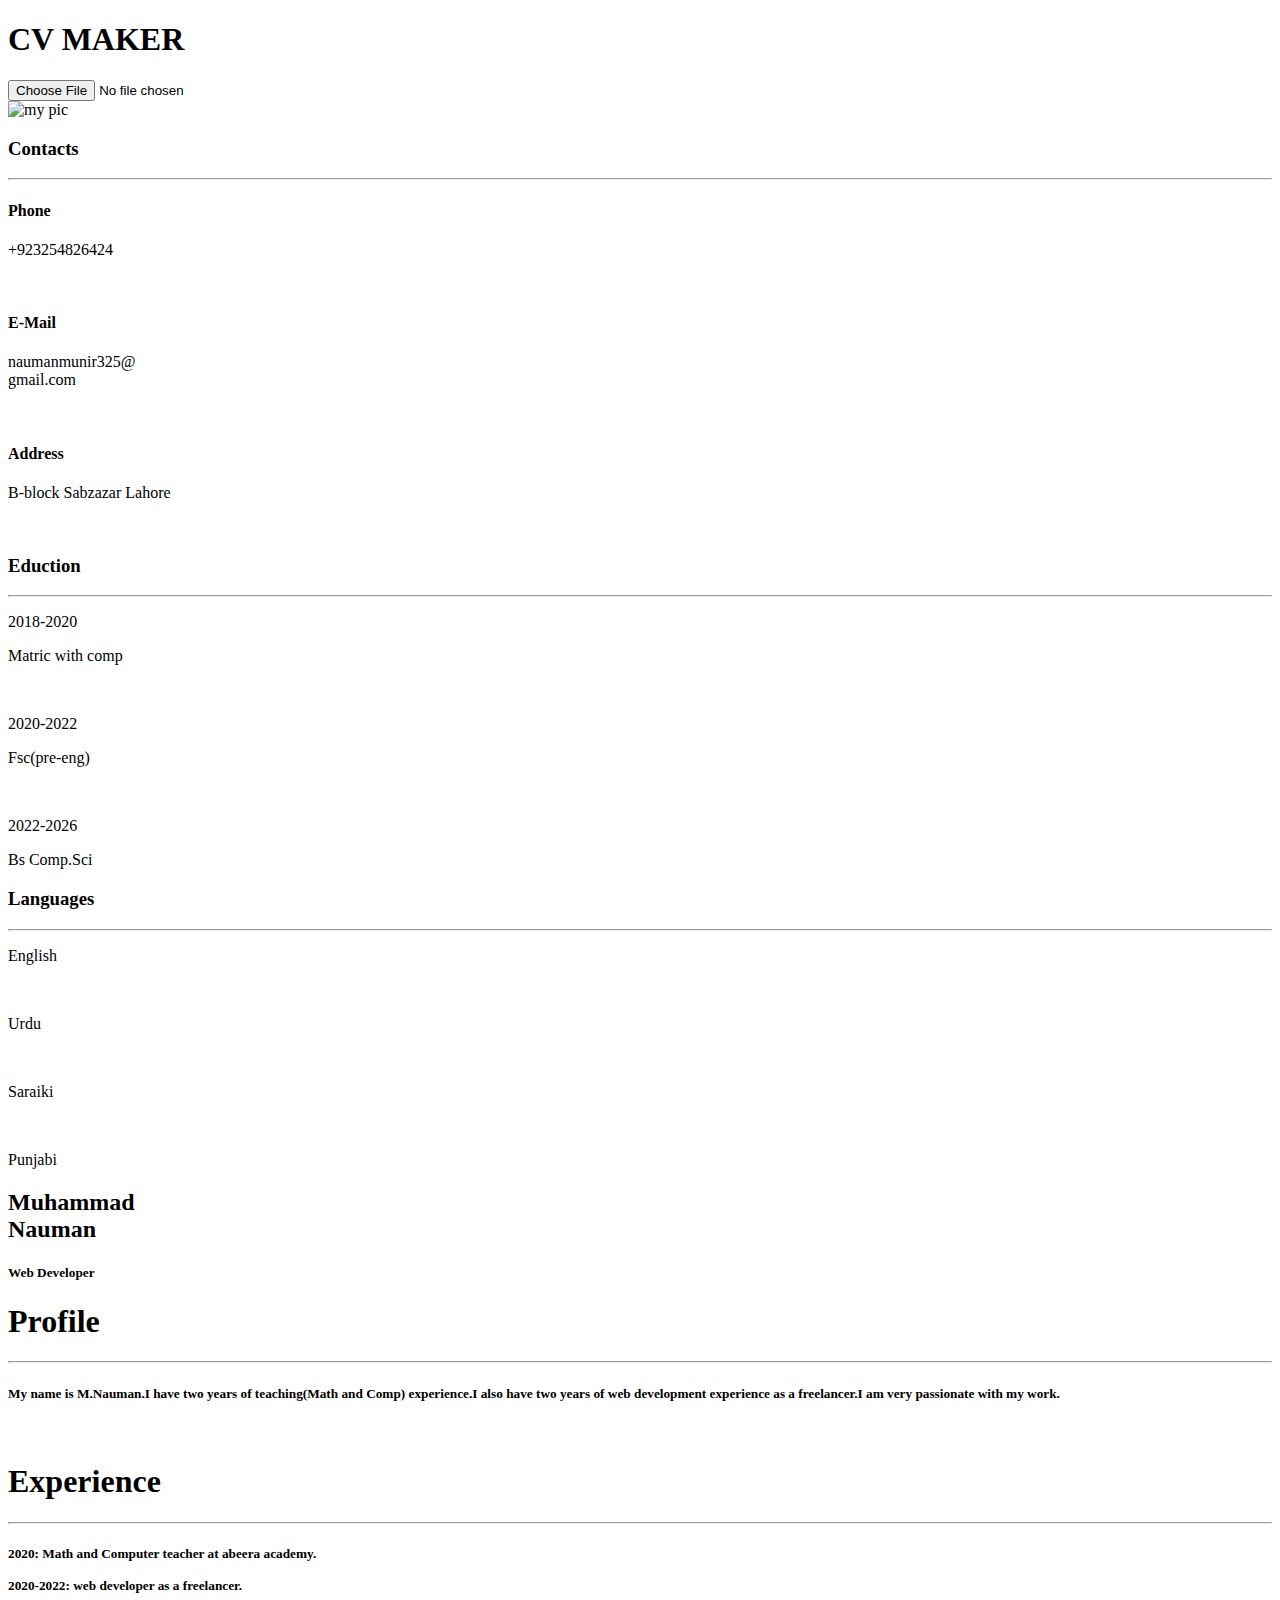
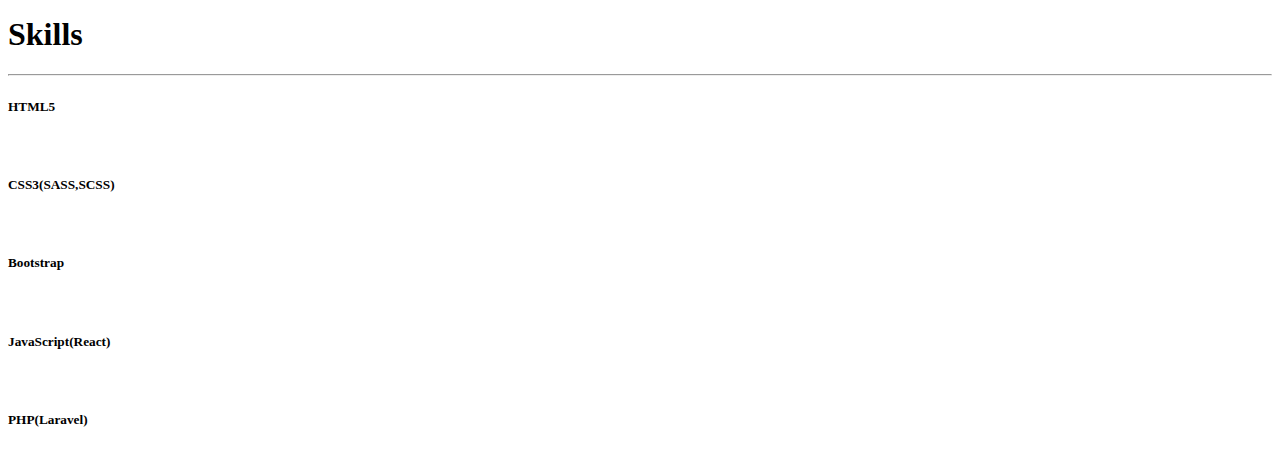
==== Cv.html @ 8f5f34a4 "Upload files" ====
<!DOCTYPE html>
<html>
  <head>
    <meta http-equiv="content-type" content="text/html; charset=utf-8" />
    <meta name="viewport" content="width=device-width, initial-scale=1.0" />
    <link rel="stylesheet" href="cv.css" />
    <title>My CV</title>
  </head>
  <body>
      <h1 class="make">CV MAKER</h1>
      <div class="file">
        <input type="file" id="image_input" />
      </div>
    <span class="float">
    <div class="left">
      <img src="nauman.jpg" alt="my pic" id="display_image"/>
      <h3>Contacts</h3>
      <hr />
      <h4>Phone</h4>
      <p contenteditable="true">+923254826424</p>
      <br />
      <h4>E-Mail</h4>
      <p contenteditable="true">naumanmunir325@<br />gmail.com</p>
      <br />
            <h4>Address</h4>
      <p contenteditable="true">B-block Sabzazar Lahore</p>
      <br />
        <h3>Eduction</h3>
      <hr />
      <p contenteditable="true">2018-2020</p>
      <p contenteditable="true">Matric with comp</p>
      <br />
      <p contenteditable="true">2020-2022</p>
      <p contenteditable="true">Fsc(pre-eng)</p>
      <br />
         <p contenteditable="true">2022-2026</p>
      <p contenteditable="true">Bs Comp.Sci</p>
       <h3>Languages</h3>
      <hr />
      <p contenteditable="true">English</p>
      <br />
      <p contenteditable="true">Urdu</p>
      <br />
      <p contenteditable="true">Saraiki</p>
     <br />
      <p contenteditable="true">Punjabi</p>
    </div>
    <div class="right">
     <h2 class="h2" contenteditable="true">Muhammad<br />Nauman</h2> 
     <h5 class="h5" contenteditable="true">
       Web Developer
     </h5>
     <h1>Profile</h1>
     <hr class="hr">
     <h5 contenteditable="true">
       My name is M.Nauman.I have two years of teaching(Math and Comp) experience.I also have two years of web development experience as a freelancer.I am very passionate with my work.
     </h5>
     <br />
      <h1>Experience</h1>
       <hr class="hr">
       <h5 contenteditable="true">
         2020: Math and Computer teacher at abeera academy.
         <br />
         <br />
         2020-2022: web developer as a freelancer. 
       </h5>
       <h1>Skills</h1>
       <hr class="hr">
       <h5 contenteditable="true">HTML5</h5>
       <br />
       <h5 contenteditable="true">CSS3(SASS,SCSS)</h5>
       <br />
       <h5 contenteditable="true">Bootstrap</h5>
       <br />
       <h5 contenteditable="true">JavaScript(React)</h5>
       <br />
       <h5 contenteditable="true">PHP(Laravel)</h5>
    </div>
    </span>
    <script src="Cv.js"></script>
  </body>
    </html>
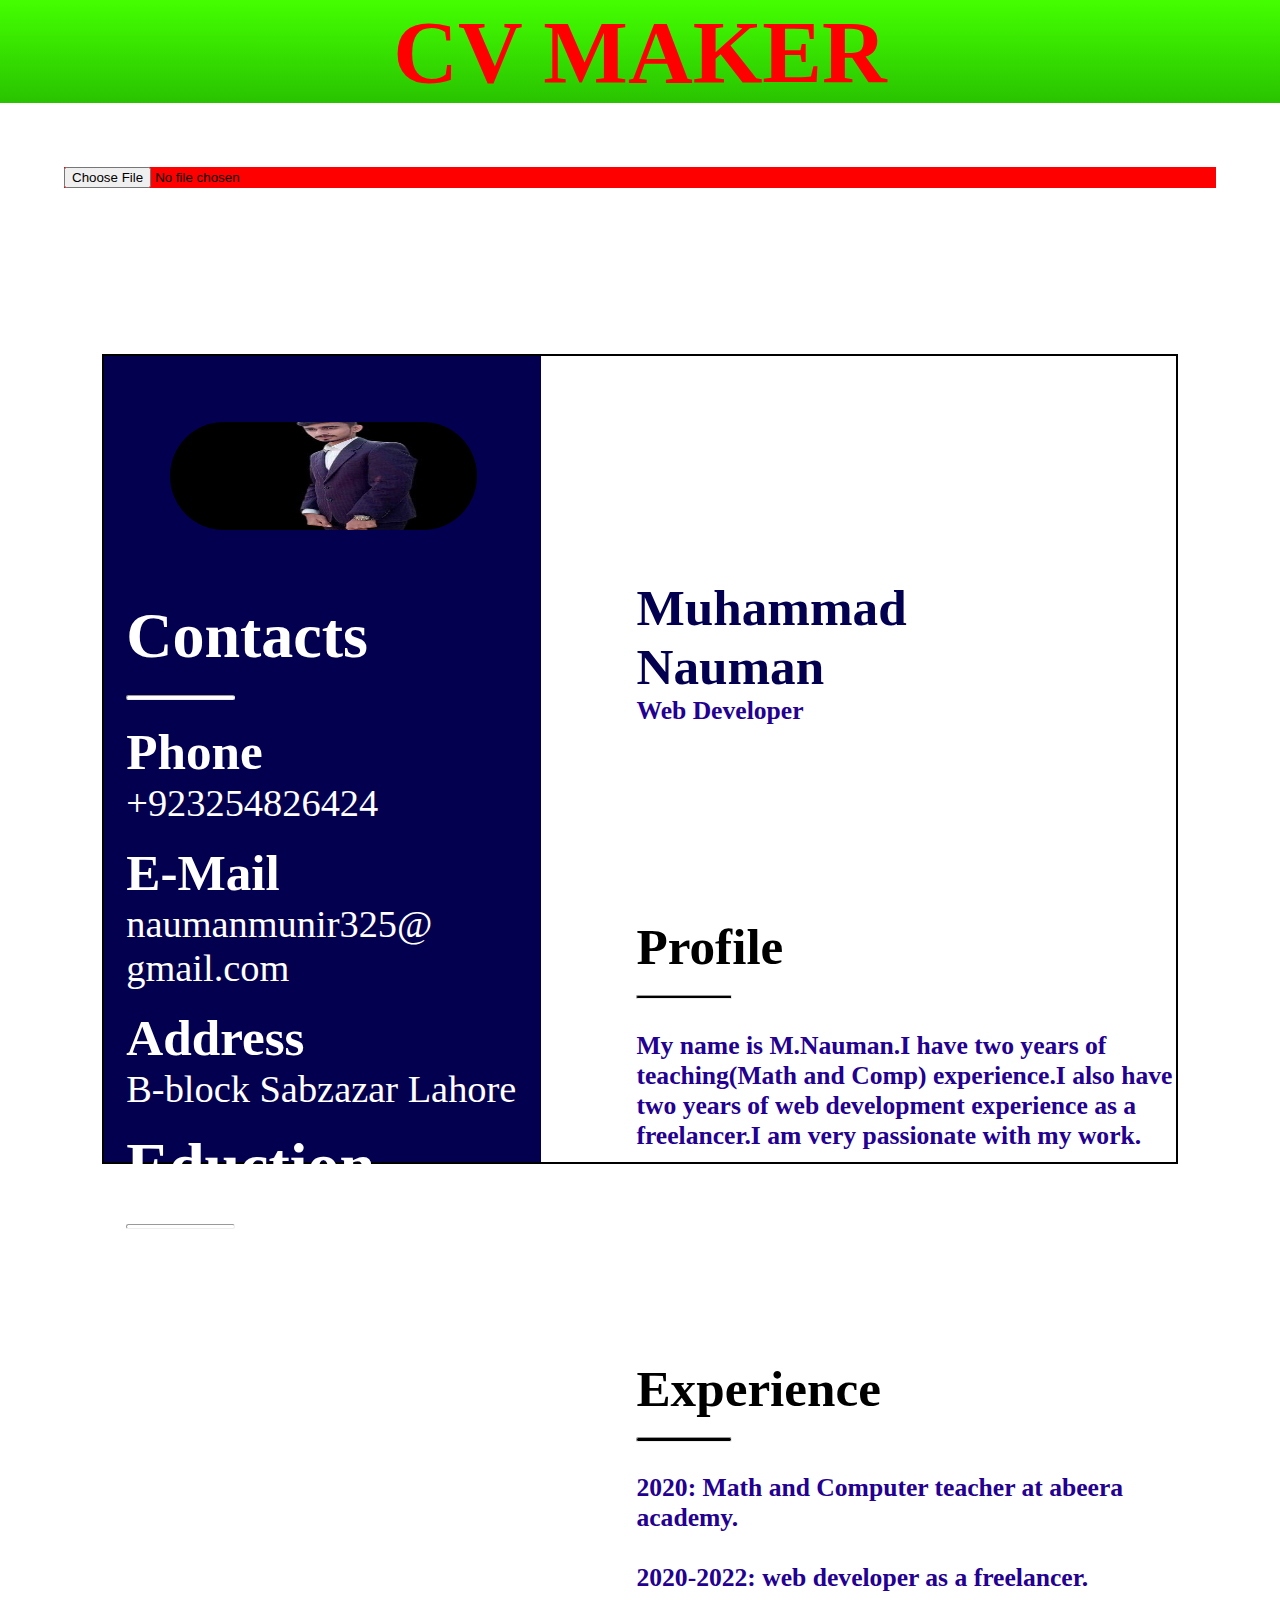
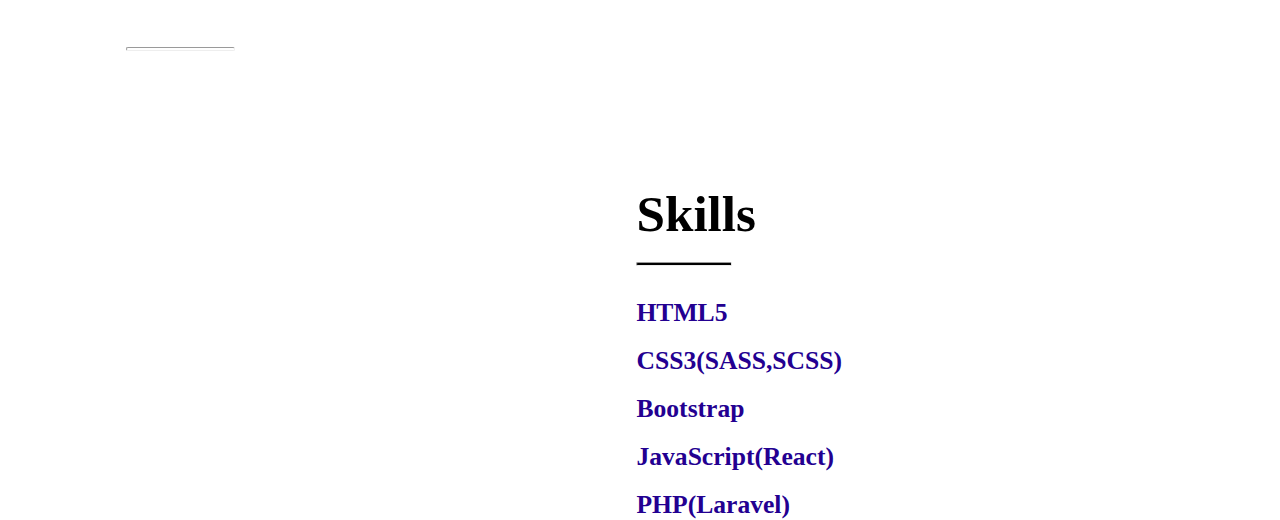
==== commit b3ea6bd7: "Update" ====
--- a/Cv.html
+++ b/Cv.html
@@ -3,7 +3,7 @@
   <head>
     <meta http-equiv="content-type" content="text/html; charset=utf-8" />
     <meta name="viewport" content="width=device-width, initial-scale=1.0" />
-    <link rel="stylesheet" href="cv.css" />
+    <link rel="stylesheet" href="Cv.css" />
     <title>My CV</title>
   </head>
   <body>
@@ -13,7 +13,7 @@
       </div>
     <span class="float">
     <div class="left">
-      <img src="nauman.jpg" alt="my pic" id="display_image"/>
+      <img src="Nauman.jpg" alt="my pic" id="display_image"/>
       <h3>Contacts</h3>
       <hr />
       <h4>Phone</h4>
@@ -79,4 +79,4 @@
     </span>
     <script src="Cv.js"></script>
   </body>
-    </html>+    </html>
--- a/Cv.css
+++ b/Cv.css
@@ -0,0 +1,101 @@
+* {
+  margin: 0;
+  padding: 0;
+  box-sizing: border-box;
+}
+.left {
+  width: 40%;
+  height: 90vh;
+  background-color: #03004f;
+  margin: 8% 0 8% 8%;
+  box-sizing: border-box;
+  border-left: 2px solid black;
+  border-top: 2px solid black;
+  border-bottom: 2px solid black;
+}
+img {
+  height: 12vh;
+  width: 24vw;
+  border-radius: 100rem;
+  margin: 15%;
+}
+h3 {
+  font-size: 5vw;
+  color: white;
+  margin-left: 5%;
+}
+hr {
+  height: 0.5vh;
+  margin: 5% 70% 5% 5%;
+  border-radius: 100rem;
+  background-color: white;
+}
+h4 {
+  color: white;
+  font-size: 4vw;
+  margin-left: 5%;
+}
+p {
+  color: white;
+  font-size: 3vw;
+  margin-left: 5%;
+}
+.float {
+  display: flex;
+}
+.right {
+  width: 58%;
+  height: 90vh;
+  margin: 8% 8% 8% 0;
+  box-sizing: border-box;
+  border-right: 2px solid black;
+  border-top: 2px solid black;
+  border-bottom: 2px solid black;
+}
+h2 {
+  font-size: 4vw;
+  margin-top: 5%;
+  color: #03004f;
+  margin: 5% auto auto 15%;
+}
+.h5 {
+  font-size: 2vw;
+  color: #230091;
+  margin-left: 15%;
+  transform: rotate(360deg);
+ animation:animate 4s linear infinite;
+}
+h5 {
+  font-size: 2vw;
+  color: #230091;
+  margin-left: 15%;
+}
+h1 {
+  font-size: 4vw;
+  margin: 30% auto 3% 15%;
+}
+.hr {
+  height: 0.5vh;
+  margin: 3% 70% 5% 15%;
+  border-radius: 100rem;
+  background-color: black;
+}
+.h2 {
+  font-size: 4vw;
+  margin-top: 5%;
+  color: #03004f;
+  margin: 35% auto auto 15%;
+}
+.make{
+     font-size: 7vw;
+     color: red;
+     text-align: center;
+     align-items: center;
+     margin: 0;
+     background-image: linear-gradient(#44ff00, #29c300);
+   }
+   .file {
+     margin: 5%;
+     position: relative;
+     background-color: red;
+   }